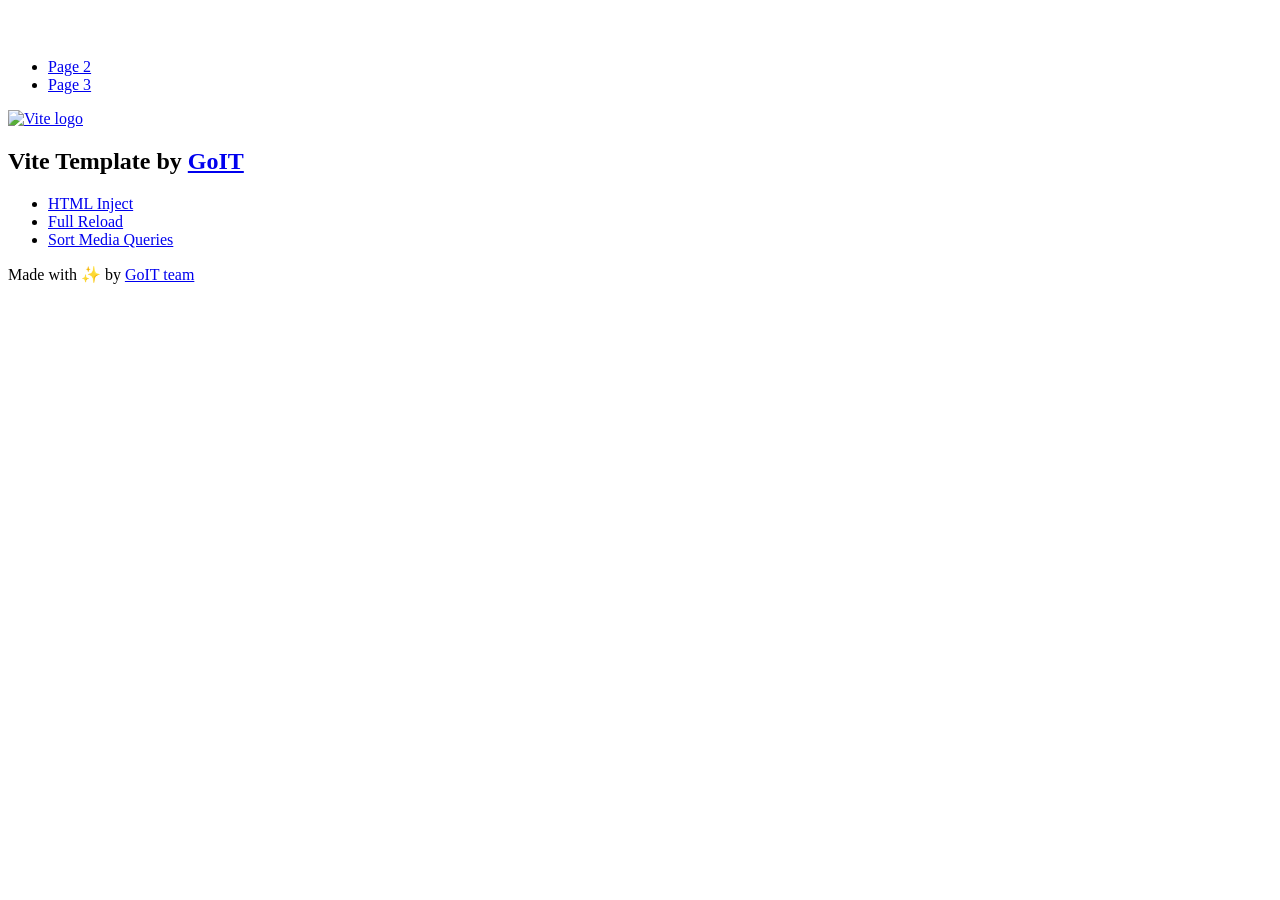
==== index.html @ 1f0e27e2 "Deploying to gh-pages from @ MaksymRC1/goit-js-hw-09@54037d7364c2f29d5c55b5154145749c214b9357 🚀" ====
<!DOCTYPE html>
<html lang="en">
  <head>
    <meta charset="UTF-8" />
    <link rel="icon" type="image/svg+xml" href="/vanilla-app-template/favicon.svg" />
    <meta name="viewport" content="width=device-width, initial-scale=1.0" />
    <title>Vanilla App Template</title>
    <script type="module" crossorigin src="/vanilla-app-template/index.js"></script>
    <link rel="stylesheet" crossorigin href="/vanilla-app-template/assets/styles-DvPDDfy5.css">
  </head>
  <body>
    <header class="header">
  <div class="container">
    <nav class="nav">
      <a class="nav-logo" href="./index.html" aria-label="Site logo">
        <svg class="nav-logo-icon" width="100" height="30">
          <use href="/vanilla-app-template/assets/sprite-E8vg0sBb.svg#logo"></use>
        </svg>
      </a>
      <ul class="nav-list">
        <li class="nav-item">
          <a class="nav-link {=$highlight-act}" href="./page-2.html">Page 2</a>
        </li>
        <li class="nav-item">
          <a class="nav-link {=$highlight-curr}" href="./page-3.html">Page 3</a>
        </li>
      </ul>
    </nav>
  </div>
</header>


    <main>
      <!-- Loads the specified .html file -->
      <section class="vite-promo">
  <div class="container">
    <div class="vite-promo-thumb">
      <a
        class="vite-promo-link"
        href="https://vitejs.dev/"
        target="_blank"
        rel="noopener noreferrer"
        aria-label="Link to Vite official website"
        title="Vite.js  build tool"
      >
        <!-- Path to images as from index.html file -->
        <img
          class="pic"
          src="/vanilla-app-template/assets/vite-logo-9o_aqrTe.png"
          alt="Vite logo"
          width="640"
          height="640"
        />
      </a>
    </div>
    <h1 class="main-title">
      <span class="main-title-gradient">Vite</span>
      Template by
      <a
        class="main-title-link"
        href="https://github.com/goitacademy/vanilla-app-template"
        target="_blank"
        rel="noopener noreferrer"
      >
        GoIT
      </a>
    </h1>
  </div>
</section>

      <article class="badges">
  <div class="container">
    <ul class="badges-list">
      <li class="badges-item">
        <a
          class="badges-link"
          href="https://www.npmjs.com/package/vite-plugin-html-inject"
          target="_blank"
          rel="noopener noreferrer"
        >
          HTML Inject
        </a>
      </li>
      <li class="badges-item">
        <a
          class="badges-link"
          href="https://www.npmjs.com/package/vite-plugin-full-reload"
          target="_blank"
          rel="noopener noreferrer"
        >
          Full Reload
        </a>
      </li>
      <li class="badges-item">
        <a
          class="badges-link"
          href="https://www.npmjs.com/package/postcss-sort-media-queries"
          target="_blank"
          rel="noopener noreferrer"
        >
          Sort Media Queries
        </a>
      </li>
    </ul>
  </div>
</article>

    </main>

    <footer class="footer">
  <div class="container">
    <p class="footer-desc">
      Made with ✨ by
      <a
        class="footer-link"
        href="https://goit.global/ua/"
        target="_blank"
        rel="noopener noreferrer"
      >
        GoIT team
      </a>
    </p>
  </div>
</footer>


  </body>
</html>
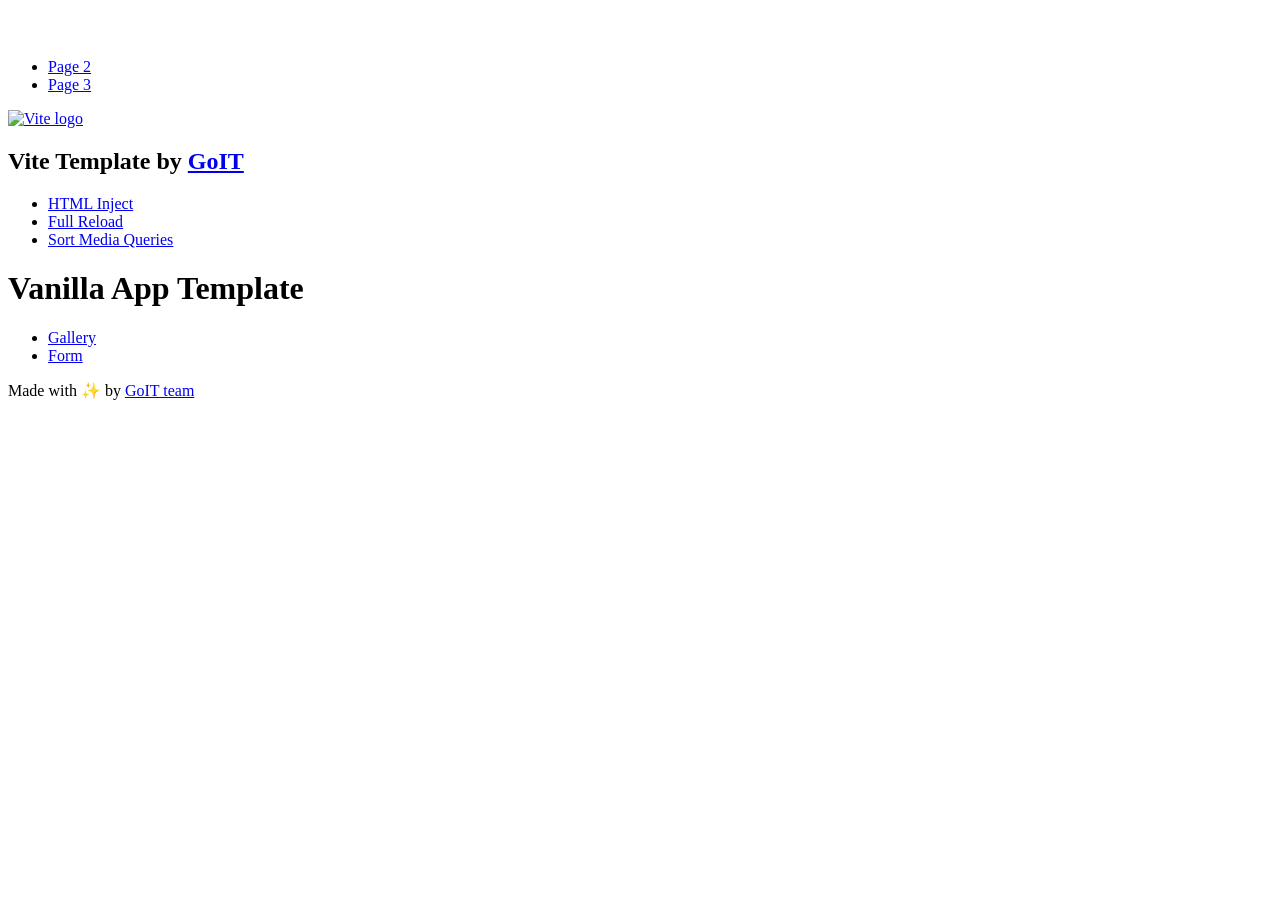
==== commit 771dcecf: "Deploying to gh-pages from @ MaksymRC1/goit-js-hw-09@d98c85516204d4e23b6ed892c354a1f3cd93aeb6 🚀" ====
--- a/index.html
+++ b/index.html
@@ -1,12 +1,16 @@
-<!DOCTYPE html>
+<!doctype html>
 <html lang="en">
   <head>
     <meta charset="UTF-8" />
-    <link rel="icon" type="image/svg+xml" href="/vanilla-app-template/favicon.svg" />
+    <link rel="icon" type="image/svg+xml" href="/favicon.svg" />
     <meta name="viewport" content="width=device-width, initial-scale=1.0" />
     <title>Vanilla App Template</title>
-    <script type="module" crossorigin src="/vanilla-app-template/index.js"></script>
-    <link rel="stylesheet" crossorigin href="/vanilla-app-template/assets/styles-DvPDDfy5.css">
+    <script type="module" crossorigin src="/goit-js-hw-09/assets/modulepreload-polyfill-B5Qt9EMX.js"></script>
+    <script type="module" crossorigin src="/goit-js-hw-09/assets/vendor-CgTBfC_f.js"></script>
+    <script type="module" crossorigin src="/goit-js-hw-09/assets/1-gallery-DZiGrM7u.js"></script>
+    <script type="module" crossorigin src="/goit-js-hw-09/assets/2-form-ClEtpBRg.js"></script>
+    <link rel="stylesheet" crossorigin href="/goit-js-hw-09/assets/1-gallery-DJgelJv3.css">
+    <link rel="stylesheet" crossorigin href="/goit-js-hw-09/assets/vendor-DkczhqSJ.css">
   </head>
   <body>
     <header class="header">
@@ -14,7 +18,7 @@
     <nav class="nav">
       <a class="nav-logo" href="./index.html" aria-label="Site logo">
         <svg class="nav-logo-icon" width="100" height="30">
-          <use href="/vanilla-app-template/assets/sprite-E8vg0sBb.svg#logo"></use>
+          <use href="/goit-js-hw-09/assets/sprite-E8vg0sBb.svg#logo"></use>
         </svg>
       </a>
       <ul class="nav-list">
@@ -46,7 +50,7 @@
         <!-- Path to images as from index.html file -->
         <img
           class="pic"
-          src="/vanilla-app-template/assets/vite-logo-9o_aqrTe.png"
+          src="/goit-js-hw-09/assets/vite-logo-9o_aqrTe.png"
           alt="Vite logo"
           width="640"
           height="640"
@@ -105,6 +109,11 @@
   </div>
 </article>
 
+      <h1>Vanilla App Template</h1>
+      <ul>
+        <li><a href="./1-gallery.html">Gallery</a></li>
+        <li><a href="./2-form.html">Form</a></li>
+      </ul>
     </main>
 
     <footer class="footer">
